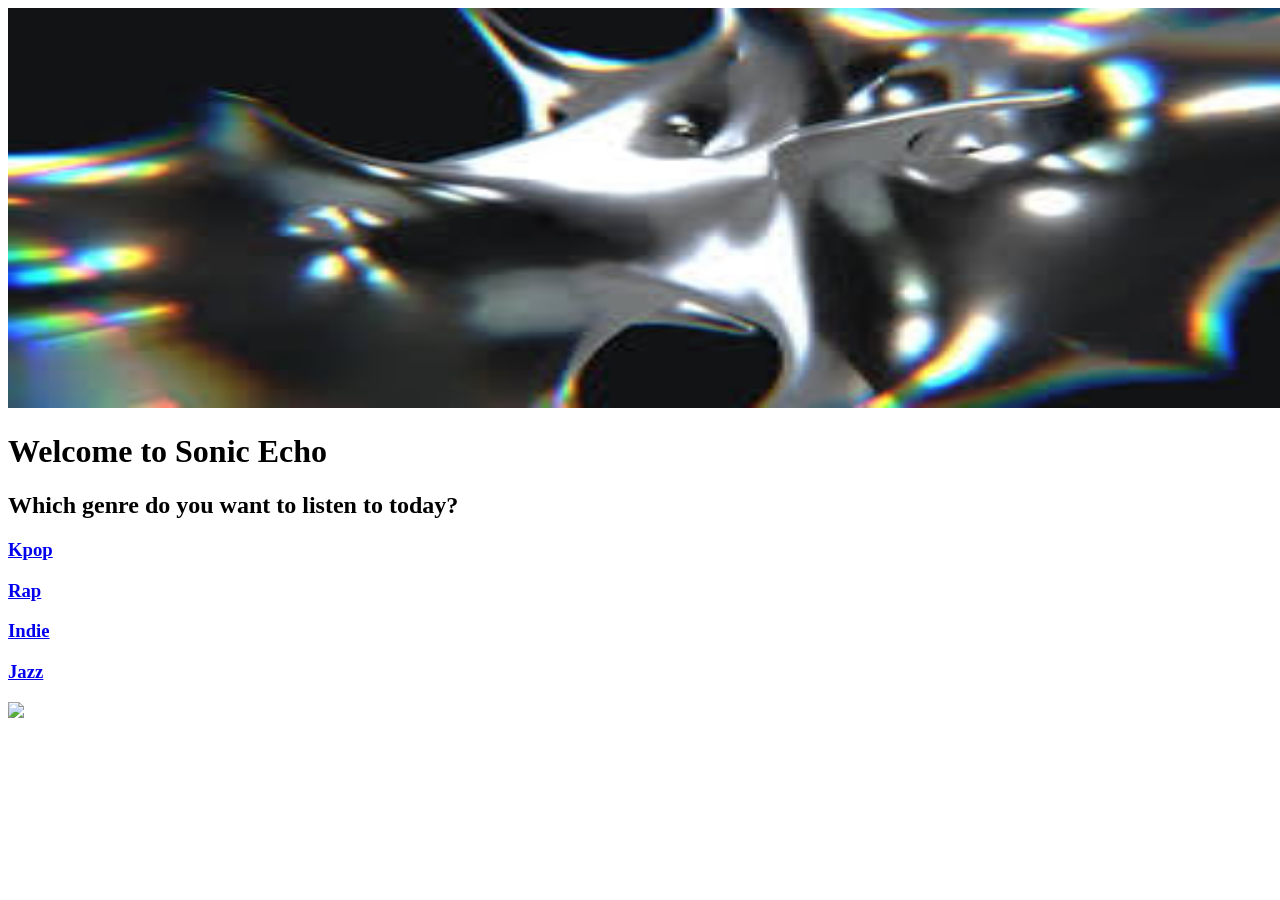
==== Website building/index.html @ 6dfc57d3 "almost all pages complete" ====
<!DOCTYPE html>
<html>
  <head>
    <title>Sonic Echo</title>
  </head>
  <body>
    <img src="/image/cyber.jpg" alt="cyber.jpg icon"style="width:1500px;height:400px;">

    <h1><b>Welcome to Sonic Echo</b></h1>
    <h2>Which genre do you want to listen to today?</h2>
    <h3><a href="https://sturdy-space-disco-5g64jgw9qw6x2pg6w-3000.app.github.dev/Website building/sckpop?serverWindowId=7c6d9be0-8827-4a45-81dd-c1b3ee8456de">Kpop</a></h3>
    <h3><a href="https://sturdy-space-disco-5g64jgw9qw6x2pg6w-3000.app.github.dev/Website building/scrap?serverWindowId=a2b9c176-0dfd-4b22-bd28-d32c17859040">Rap</a></h3>
    <h3><a href="https://sturdy-space-disco-5g64jgw9qw6x2pg6w-3000.app.github.dev/Website building/scindie?serverWindowId=5c33f3d2-13eb-4bfc-9c91-7bc42a2987b1">Indie</a></h3>
    <h3><a href="https://sturdy-space-disco-5g64jgw9qw6x2pg6w-3000.app.github.dev/Website building/scjazz?serverWindowId=06b64b98-21d6-4f14-969e-68a0081a4b15">Jazz</a></h3>

    
<img src = 
  </body>
</html>
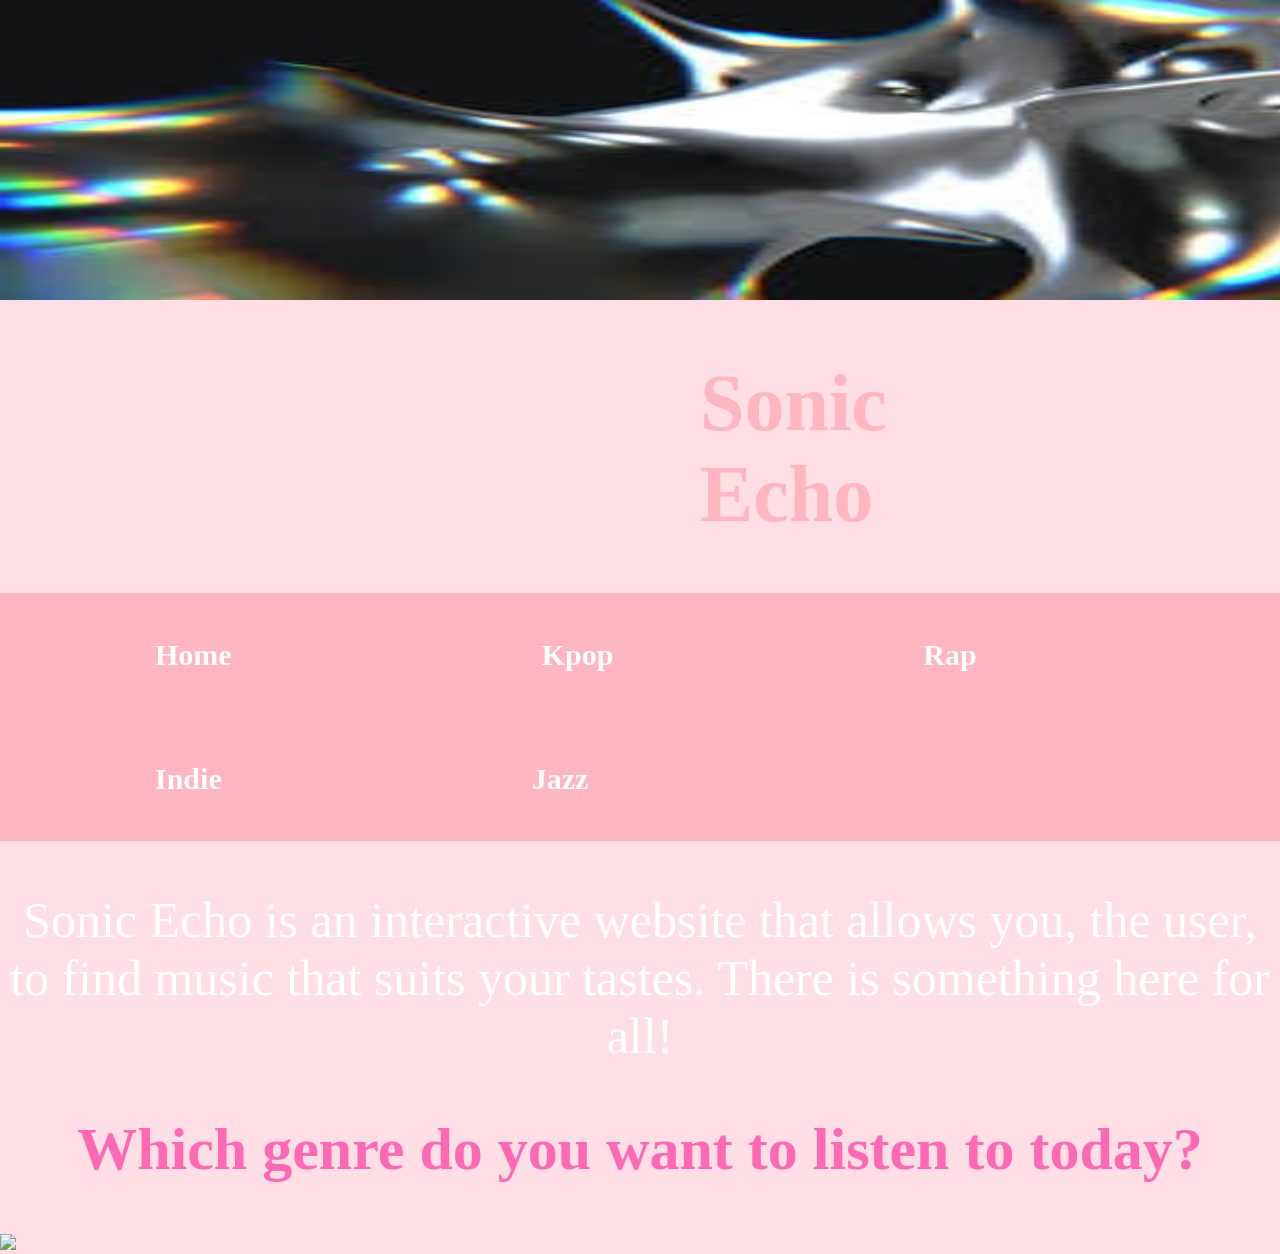
==== commit 389eafd9: "i" ====
--- a/Website building/index.html
+++ b/Website building/index.html
@@ -6,14 +6,51 @@
     <title>Sonic Echo</title>
   </head>
   <body>
-    <img src="/image/cyber.jpg" alt="cyber.jpg icon"style="width:1500px;height:400px;">
+      <link rel="stylesheet" href="style.css">
+    <style>
+      body{
+        background-color: rgb(255, 222, 230)
+      }
+      h3{
+        font-size: 30px;
+      }
+      h1{
+        color:lightpink;
+        font-size:80px;
+        margin-left: 700px;
+        margin-right: 700px;
+        font-family:cursive;
+      }
+      p{
+        color:rgb(255, 255, 255);
+        font-size:50px;
+        text-align: center;
+      }
+      h2{
+        color:hotpink;
+        font-size: 60px;
+        text-align: center;
+      }
+    </style>
+    <img src="/image/cyber.jpg" alt="cyber.jpg icon"style="width:2000px;height:300px;">
+    <h1><b>Sonic Echo</b></h1>
 
-    <h1><b>Welcome to Sonic Echo</b></h1>
+    
+
+
+    <nav class="navbar">
+      <ul>
+        <li><h3><a href="https://sturdy-space-disco-5g64jgw9qw6x2pg6w-3000.app.github.dev/Website building/index.html?serverWindowId=824ad67a-1909-4b69-bea8-d87584cac9e7">Home</a></h3></li>
+        <li><h3><a href="https://sturdy-space-disco-5g64jgw9qw6x2pg6w-3000.app.github.dev/Website building/sckpop.html">Kpop</a></h3></li>
+        <li><h3><a href="https://sturdy-space-disco-5g64jgw9qw6x2pg6w-3000.app.github.dev/Website building/scrap.html?serverWindowId=cf497287-a963-4b69-8748-5c193e1ccde0">Rap</a></h3></li>
+        <li><h3><a href="https://sturdy-space-disco-5g64jgw9qw6x2pg6w-3000.app.github.dev/Website building/scindie.html?serverWindowId=7807c789-18a3-42f8-9346-0ff51ba37677">Indie</a></h3></li>
+        <li><h3><a href="https://sturdy-space-disco-5g64jgw9qw6x2pg6w-3000.app.github.dev/Website building/scjazz.html?serverWindowId=28c608c5-044d-4da2-ac5e-59a6da0b698d">Jazz</a></h3></li>
+      </ul>
+    </nav>
+    
+    <p id="demo" class="center">Sonic Echo is an interactive website that allows you, the user, to find music that suits your tastes. There is something here for all!</p>
     <h2>Which genre do you want to listen to today?</h2>
-    <h3><a href="https://sturdy-space-disco-5g64jgw9qw6x2pg6w-3000.app.github.dev/Website building/sckpop?serverWindowId=7c6d9be0-8827-4a45-81dd-c1b3ee8456de">Kpop</a></h3>
-    <h3><a href="https://sturdy-space-disco-5g64jgw9qw6x2pg6w-3000.app.github.dev/Website building/scrap?serverWindowId=a2b9c176-0dfd-4b22-bd28-d32c17859040">Rap</a></h3>
-    <h3><a href="https://sturdy-space-disco-5g64jgw9qw6x2pg6w-3000.app.github.dev/Website building/scindie?serverWindowId=5c33f3d2-13eb-4bfc-9c91-7bc42a2987b1">Indie</a></h3>
-    <h3><a href="https://sturdy-space-disco-5g64jgw9qw6x2pg6w-3000.app.github.dev/Website building/scjazz?serverWindowId=06b64b98-21d6-4f14-969e-68a0081a4b15">Jazz</a></h3>
+   
 
     
 <img src = 
--- a/Website building/style.css
+++ b/Website building/style.css
@@ -0,0 +1,37 @@
+body {
+    margin: 0;
+    height: 100vh;
+    cursor: url('../images/custom.svg'), auto;
+    background: rgb(27, 27, 27);
+}
+
+.cursor {
+    width: 20px;
+    height: 20px;
+    border: 1px solid white;
+    
+}
+.navbar ul{
+    list-style-type: none;
+    background-color: lightpink;
+    padding: 0px;
+    margin: 0px;
+    overflow: hidden;
+}
+.navbar a{
+    color: white;
+    text-decoration: none;
+    padding: 15px;
+    display: block;
+    text-align: center;
+}
+.navbar a:hover{
+    background-color: hotpink;
+}
+.navbar li{
+    float: left;
+    margin-left: 140px;
+    margin-right: 140px;
+}
+
+
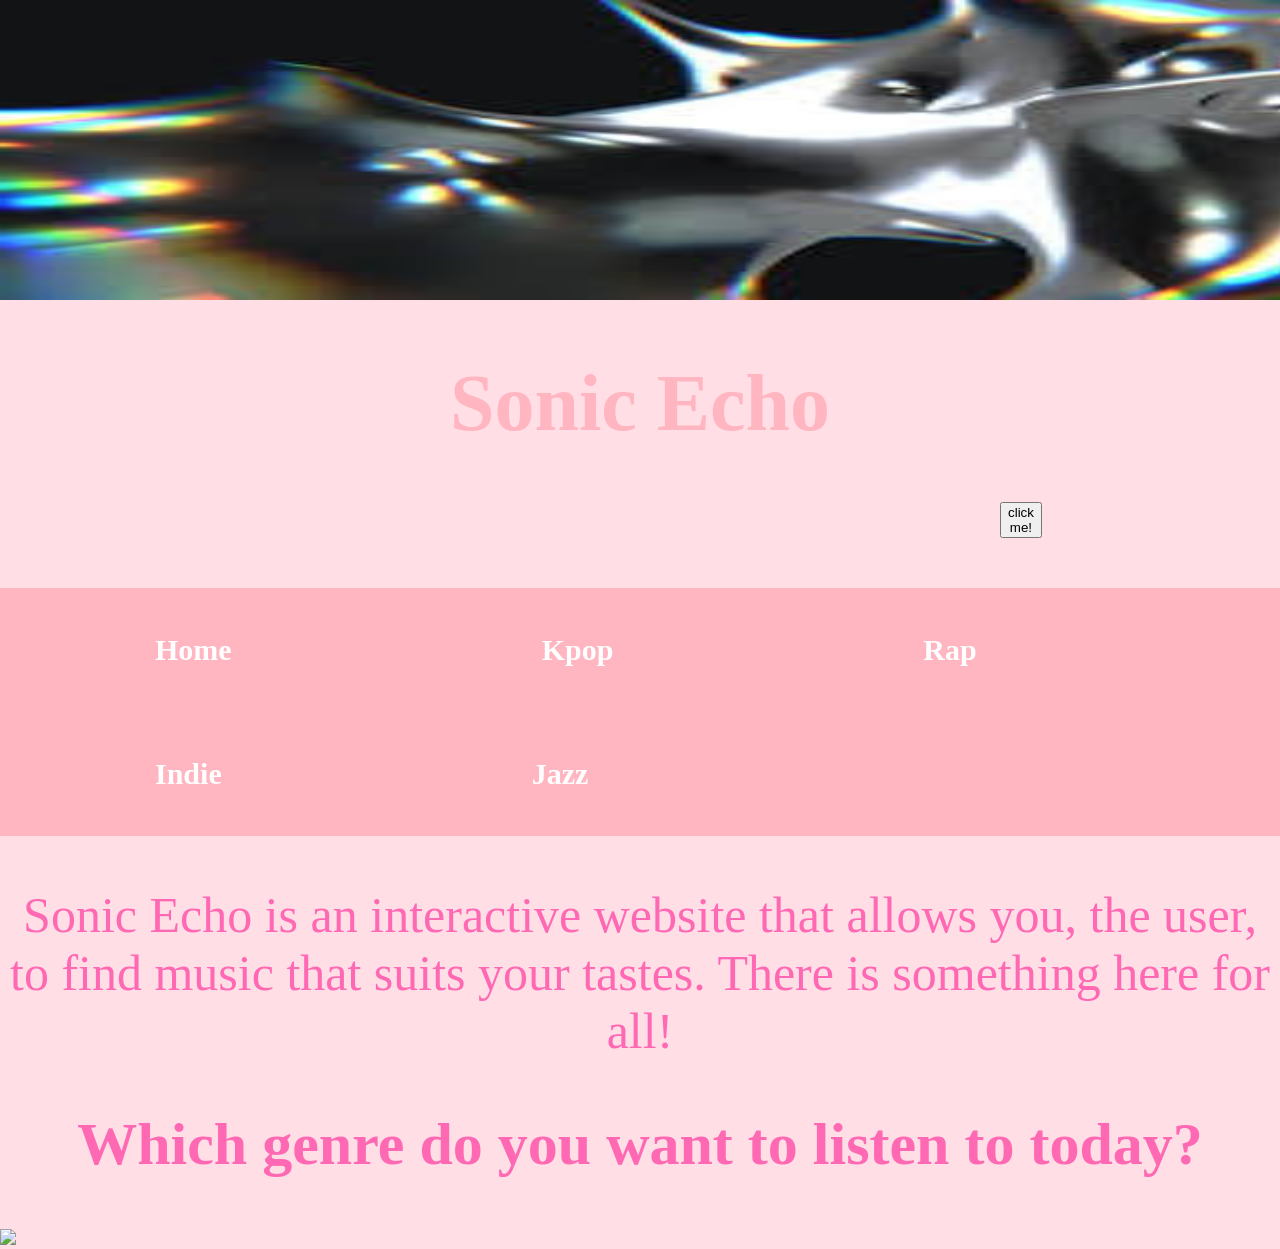
==== commit dcaa2164: "typewriter effect" ====
--- a/Website building/index.html
+++ b/Website building/index.html
@@ -17,12 +17,11 @@
       h1{
         color:lightpink;
         font-size:80px;
-        margin-left: 700px;
-        margin-right: 700px;
+        text-align: center;
         font-family:cursive;
       }
       p{
-        color:rgb(255, 255, 255);
+        color:hotpink;
         font-size:50px;
         text-align: center;
       }
@@ -31,12 +30,28 @@
         font-size: 60px;
         text-align: center;
       }
+      
     </style>
     <img src="/image/cyber.jpg" alt="cyber.jpg icon"style="width:2000px;height:300px;">
     <h1><b>Sonic Echo</b></h1>
 
+    <button class="button" onclick="typeWriter()">click me!</button>
     
+    <p id="demo"></p>
 
+  <script>
+    var i = 0;
+    var txt = 'Welcome to Sonic Echo!';
+    var speed = 50;
+
+    function typeWriter() {
+      if (i < txt.length) {
+        document.getElementById("demo").innerHTML += txt.charAt(i);
+        i++;
+        setTimeout(typeWriter, speed);
+      }
+    }
+  </script>
 
     <nav class="navbar">
       <ul>
@@ -48,7 +63,7 @@
       </ul>
     </nav>
     
-    <p id="demo" class="center">Sonic Echo is an interactive website that allows you, the user, to find music that suits your tastes. There is something here for all!</p>
+    <p class="center">Sonic Echo is an interactive website that allows you, the user, to find music that suits your tastes. There is something here for all!</p>
     <h2>Which genre do you want to listen to today?</h2>
    
 
--- a/Website building/style.css
+++ b/Website building/style.css
@@ -33,5 +33,7 @@
     margin-left: 140px;
     margin-right: 140px;
 }
-
-
+.button {
+   margin-left: 1000px;
+   margin-right: 1000px;
+}
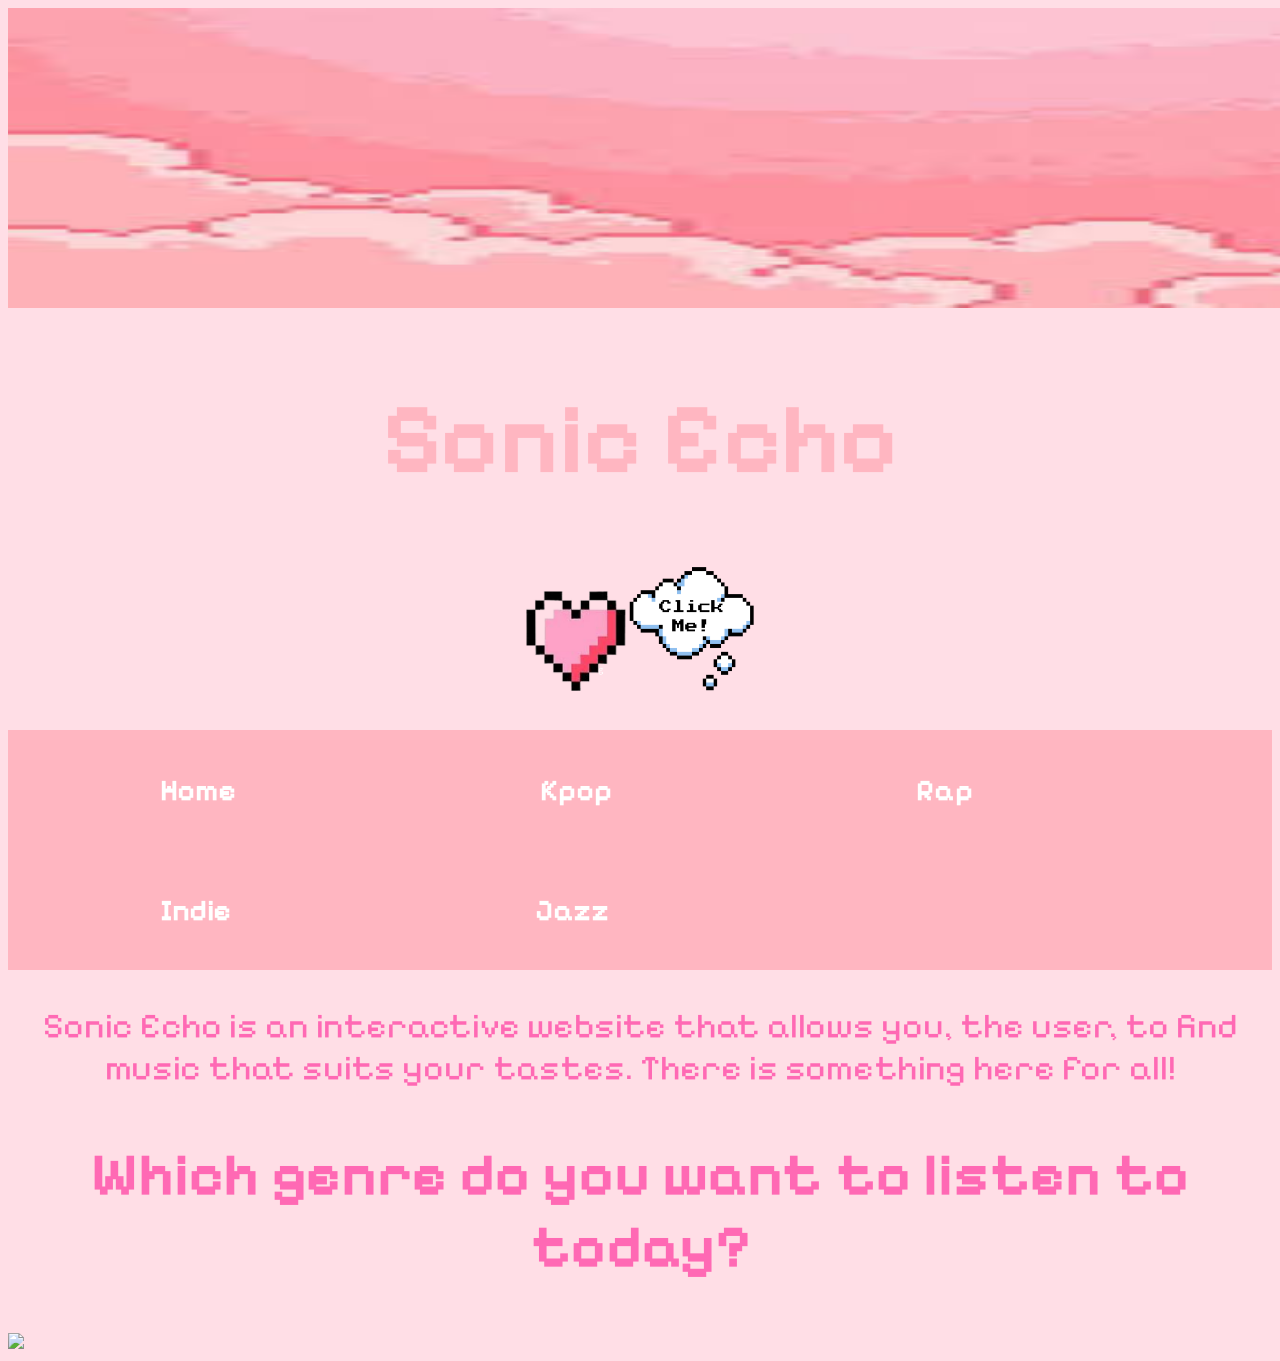
==== commit b24e7c0d: "added detail to jazz" ====
--- a/Website building/index.html
+++ b/Website building/index.html
@@ -7,7 +7,11 @@
   </head>
   <body>
       <link rel="stylesheet" href="style.css">
+      <link rel="preconnect" href="https://fonts.googleapis.com">
+      <link rel="preconnect" href="https://fonts.gstatic.com" crossorigin>
+      <link href="https://fonts.googleapis.com/css2?family=Pixelify+Sans:wght@400..700&display=swap" rel="stylesheet">
     <style>
+      
       body{
         background-color: rgb(255, 222, 230)
       }
@@ -16,26 +20,33 @@
       }
       h1{
         color:lightpink;
-        font-size:80px;
+        font-size:100px;
         text-align: center;
-        font-family:cursive;
       }
       p{
         color:hotpink;
-        font-size:50px;
+        font-size:35px;
         text-align: center;
+        font-style: normal;
       }
       h2{
         color:hotpink;
         font-size: 60px;
         text-align: center;
       }
-      
+      .myDiv{
+        text-align: center;
+      }
     </style>
-    <img src="/image/cyber.jpg" alt="cyber.jpg icon"style="width:2000px;height:300px;">
+    <img src="/image/pixlebackground.jpeg" alt="cyber.jpg icon"style="width:2030px;height:300px;">
     <h1><b>Sonic Echo</b></h1>
 
-    <button class="button" onclick="typeWriter()">click me!</button>
+    <div class="myDiv">
+      <button class="icon-button" onclick="typeWriter()">
+        <img src="/image/pixleheart3.png" alt="submit">
+      </button>
+      <img src="/image/pixlecloud.png" alt="cloud" style="width:125px; height: 125px">
+    </div> 
     
     <p id="demo"></p>
 
--- a/Website building/style.css
+++ b/Website building/style.css
@@ -1,15 +1,9 @@
 body {
-    margin: 0;
-    height: 100vh;
-    cursor: url('../images/custom.svg'), auto;
-    background: rgb(27, 27, 27);
-}
+    font-family: "Pixelify Sans", sans-serif;
+    font-optical-sizing: auto;
+    font-weight: <weight>;
+    font-style: normal;
 
-.cursor {
-    width: 20px;
-    height: 20px;
-    border: 1px solid white;
-    
 }
 .navbar ul{
     list-style-type: none;
@@ -21,7 +15,7 @@
 .navbar a{
     color: white;
     text-decoration: none;
-    padding: 15px;
+    padding: 12px;
     display: block;
     text-align: center;
 }
@@ -33,7 +27,33 @@
     margin-left: 140px;
     margin-right: 140px;
 }
-.button {
-   margin-left: 1000px;
-   margin-right: 1000px;
+.icon-button {
+    background: transparent;
+    border: none;
+    padding: 0;
+    cursor: pointer;
 }
+.icon-button img{
+    width: 100px;
+    height: 100px;
+}
+.space {
+    margin-right: 200px;
+    text-decoration: none;
+    color: inherit;
+}
+.space2{
+    text-decoration: none;
+    color: inherit;
+}
+.space3{
+    color: inherit;
+}
+.JC {
+  border-radius: 25px;
+  background-color: goldenrod;
+  padding: 5px;
+  width: 200px;
+  height: 150px;
+  margin-left: 200px;
+}
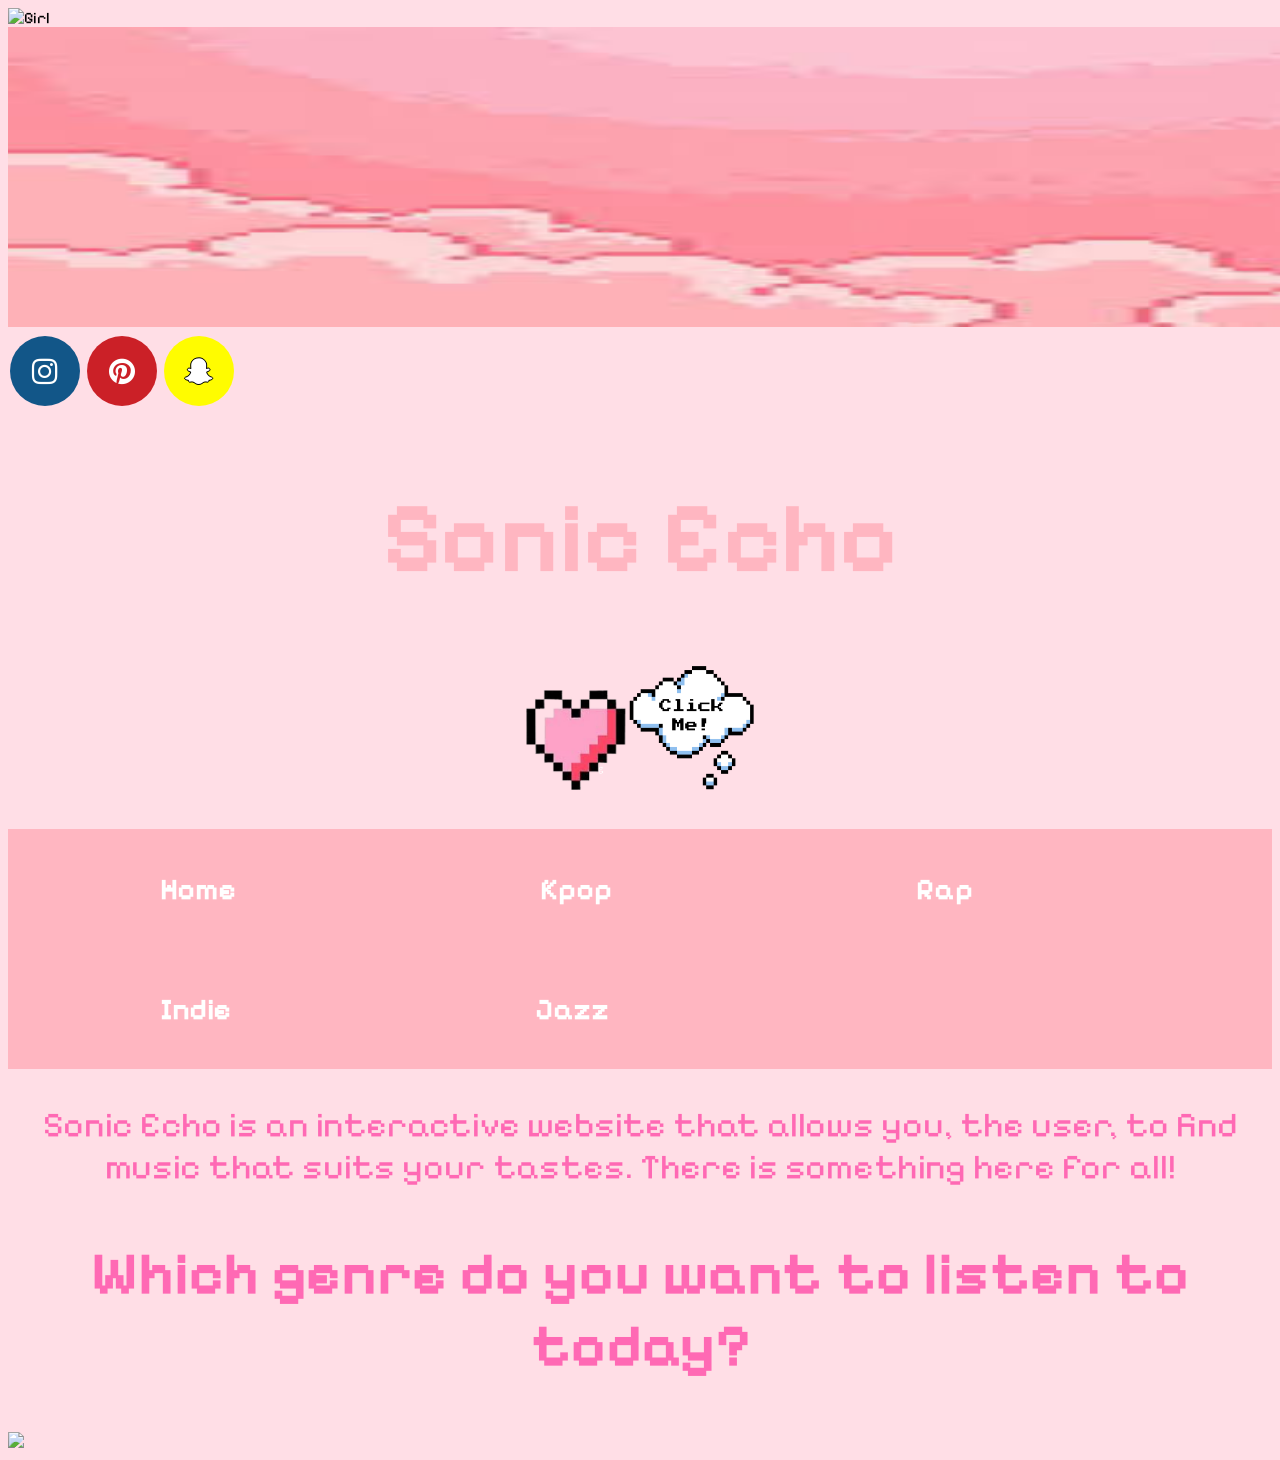
==== commit dde108ae: "social media" ====
--- a/Website building/index.html
+++ b/Website building/index.html
@@ -5,6 +5,8 @@
   <head>
     <title>Sonic Echo</title>
   </head>
+  <meta name="viewport" content="width=device-width, initial-scale=1">
+  <link rel="stylesheet" href="https://cdnjs.cloudflare.com/ajax/libs/font-awesome/4.7.0/css/font-awesome.min.css">
   <body>
       <link rel="stylesheet" href="style.css">
       <link rel="preconnect" href="https://fonts.googleapis.com">
@@ -38,7 +40,17 @@
         text-align: center;
       }
     </style>
+    
+    <div class="img-magnifier-container">
+      <img id="myimage" src="img_girl.jpg" width="600" height="400" alt="Girl">
+    </div>
+
     <img src="/image/pixlebackground.jpeg" alt="cyber.jpg icon"style="width:2030px;height:300px;">
+    
+    <a href="#" class="fa fa-instagram"></a>
+    <a href="#" class="fa fa-pinterest"></a>
+    <a href="#" class="fa fa-snapchat-ghost"></a>
+
     <h1><b>Sonic Echo</b></h1>
 
     <div class="myDiv">
--- a/Website building/style.css
+++ b/Website building/style.css
@@ -56,4 +56,29 @@
   width: 200px;
   height: 150px;
   margin-left: 200px;
-}+}
+.fa {
+  padding: 20px;
+  font-size: 30px;
+  width: 30px;
+  text-align: center;
+  text-decoration: none;
+  margin: 5px 2px;
+  border-radius: 50%;
+}
+.fa:hover {
+    opacity: 0.7;
+}
+.fa-instagram {
+  background: #125688;
+  color: white;
+}
+.fa-pinterest {
+  background: #cb2027;
+  color: white;
+}
+.fa-snapchat-ghost {
+  background: #fffc00;
+  color: white;
+  text-shadow: -1px 0 black, 0 1px black, 1px 0 black, 0 -1px black;
+}
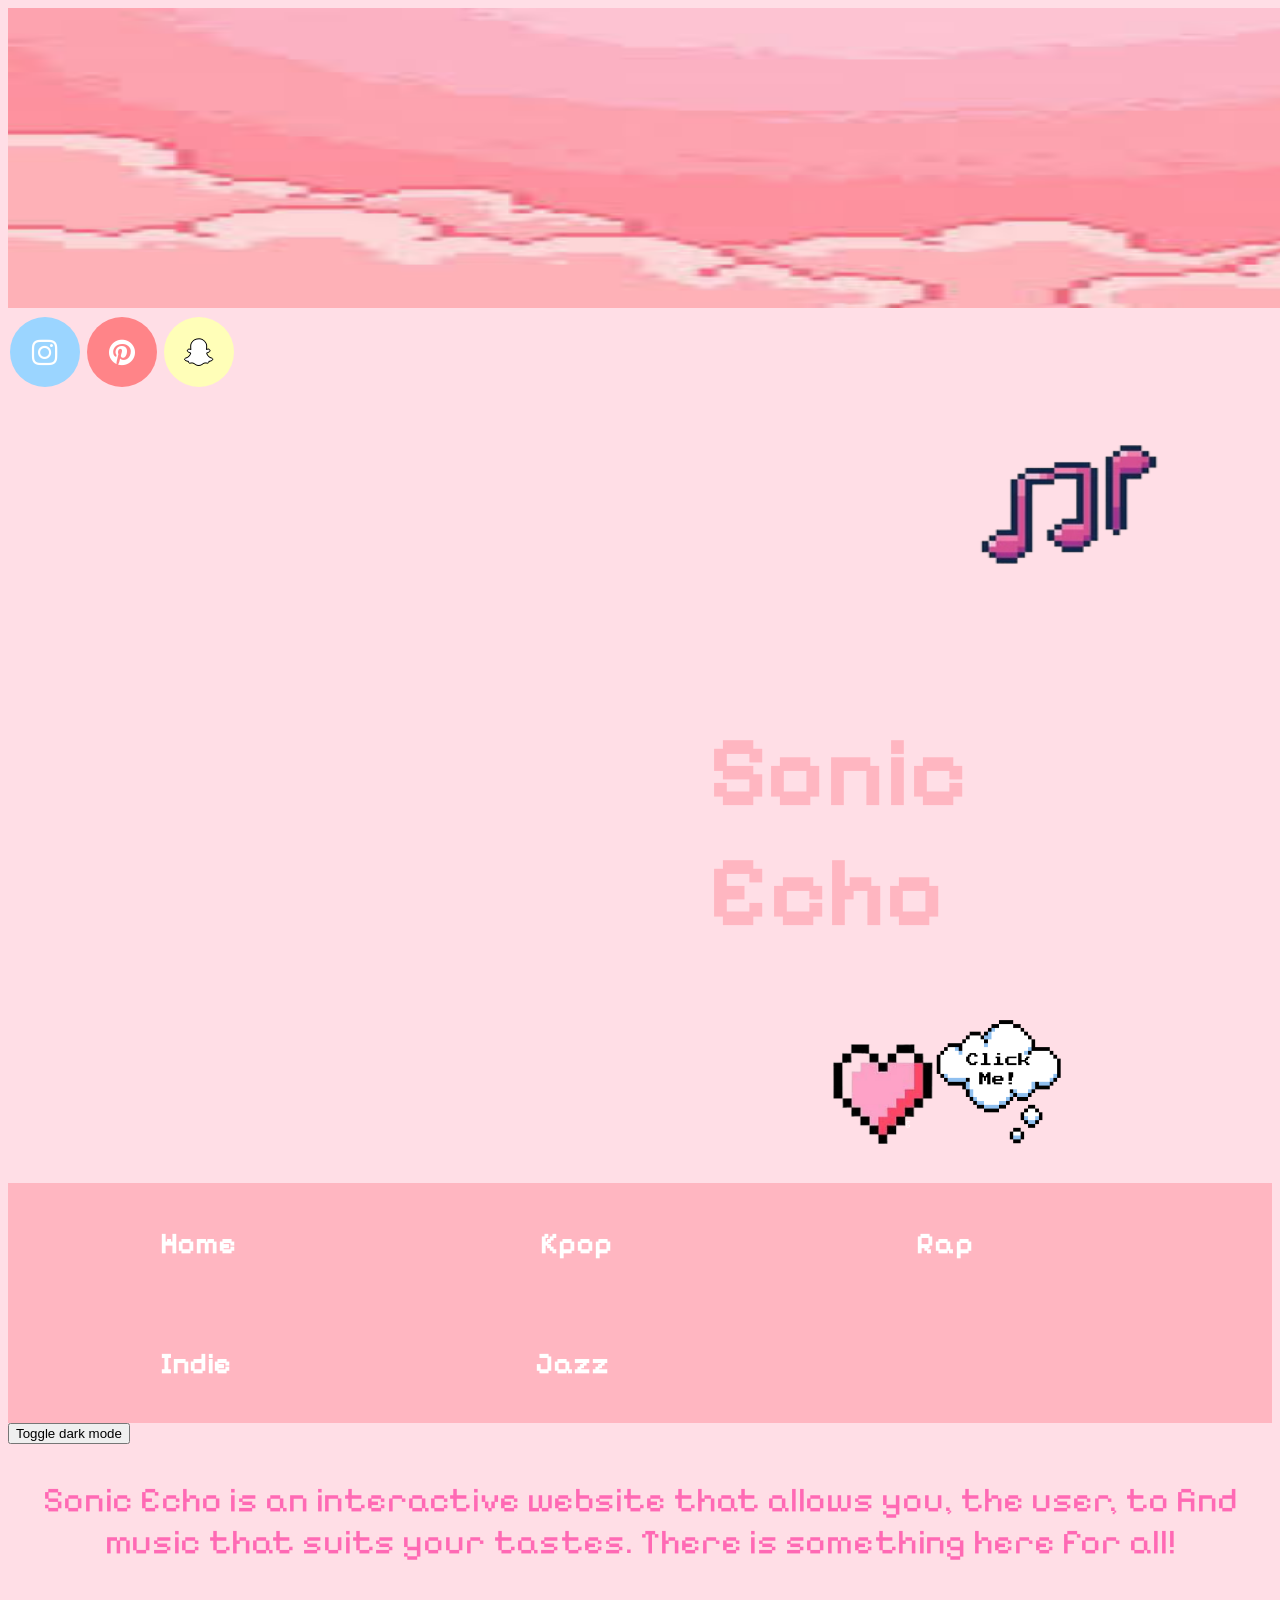
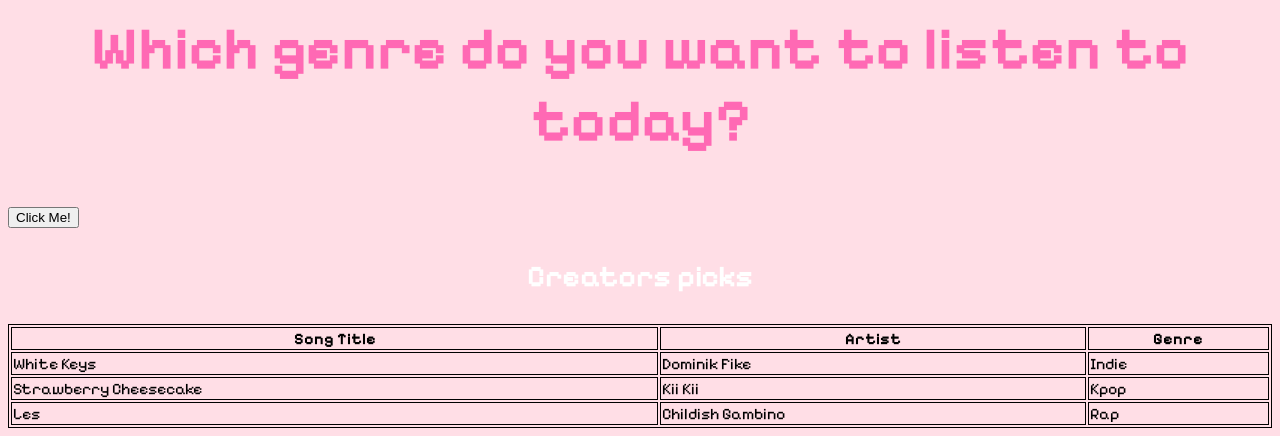
==== commit 7400fde2: "finished" ====
--- a/Website building/index.html
+++ b/Website building/index.html
@@ -19,11 +19,14 @@
       }
       h3{
         font-size: 30px;
+        text-align: center;
+        color: white
       }
       h1{
         color:lightpink;
         font-size:100px;
-        text-align: center;
+        margin-left:700px;
+        margin-right:75px;
       }
       p{
         color:hotpink;
@@ -36,20 +39,24 @@
         font-size: 60px;
         text-align: center;
       }
-      .myDiv{
-        text-align: center;
+      .hide{
+        display: none;
+      }
+      table, th, td {
+        border: 1px solid black;
       }
     </style>
+
+
+    <img src="/image/pixlebackground.jpeg" alt="cyber.jpg icon"style="width:1885px;height:300px;">
     
-    <div class="img-magnifier-container">
-      <img id="myimage" src="img_girl.jpg" width="600" height="400" alt="Girl">
-    </div>
 
-    <img src="/image/pixlebackground.jpeg" alt="cyber.jpg icon"style="width:2030px;height:300px;">
-    
     <a href="#" class="fa fa-instagram"></a>
     <a href="#" class="fa fa-pinterest"></a>
     <a href="#" class="fa fa-snapchat-ghost"></a>
+
+
+    <img class="crop" src="/image/pinknote.png" alt="cyber.jpg icon"style="width:400px;height:400px;">
 
     <h1><b>Sonic Echo</b></h1>
 
@@ -68,12 +75,18 @@
     var speed = 50;
 
     function typeWriter() {
-      if (i < txt.length) {
+        if (i < txt.length) {
         document.getElementById("demo").innerHTML += txt.charAt(i);
         i++;
         setTimeout(typeWriter, speed);
-      }
+        }
     }
+
+    function myFunction() {
+      var element = document.body;
+      element.classList.toggle("dark-mode");
+    }
+
   </script>
 
     <nav class="navbar">
@@ -86,12 +99,39 @@
       </ul>
     </nav>
     
+    <button onclick="myFunction()">Toggle dark mode</button>
+
     <p class="center">Sonic Echo is an interactive website that allows you, the user, to find music that suits your tastes. There is something here for all!</p>
     <h2>Which genre do you want to listen to today?</h2>
-   
+
+
+    <input class="molang" type="button" onclick="alert('&#128150')" value="Click Me!">
 
     
-<img src = 
+    <h3>Creators picks</h3>
+
+    <table style="width:100%">
+      <tr>
+        <th>Song Title</th>
+        <th>Artist</th> 
+        <th>Genre</th>
+      </tr>
+      <tr>
+        <td>White Keys</td>
+        <td>Dominik Fike</td>
+        <td>Indie</td>
+      </tr>
+      <tr>
+        <td>Strawberry Cheesecake</td>
+        <td>Kii Kii</td>
+        <td>Kpop</td>
+      </tr>
+      <tr>
+        <td>Les</td>
+        <td>Childish Gambino</td>
+        <td>Rap</td>
+      </tr>
+    </table>
   </body>
 </html>
 
--- a/Website building/style.css
+++ b/Website building/style.css
@@ -27,11 +27,101 @@
     margin-left: 140px;
     margin-right: 140px;
 }
+.navbar2 ul{
+    list-style-type: none;
+    background-color: goldenrod;
+    padding: 0px;
+    margin: 0px;
+    overflow: hidden;
+}
+.navbar2 a{
+    color: white;
+    text-decoration: none;
+    padding: 12px;
+    display: block;
+    text-align: center;
+}
+.navbar2 a:hover{
+    background-color: burlywood;
+}
+.navbar2 li{
+    float: left;
+    margin-left: 140px;
+    margin-right: 140px;
+}
+.navbar3 ul{
+    list-style-type: none;
+    background-color: rgb(46, 190, 238);
+    padding: 0px;
+    margin: 0px;
+    overflow: hidden;
+}
+.navbar3 a{
+    color: white;
+    text-decoration: none;
+    padding: 12px;
+    display: block;
+    text-align: center;
+}
+.navbar3 a:hover{
+    background-color: rgb(2, 108, 134);
+}
+.navbar3 li{
+    float: left;
+    margin-left: 140px;
+    margin-right: 140px;
+}
+.navbar4 ul{
+    list-style-type: none;
+    background-color: darkred;
+    padding: 0px;
+    margin: 0px;
+    overflow: hidden;
+}
+.navbar4 a{
+    color: white;
+    text-decoration: none;
+    padding: 12px;
+    display: block;
+    text-align: center;
+}
+.navbar4 a:hover{
+    background-color: lightcoral;
+}
+.navbar4 li{
+    float: left;
+    margin-left: 140px;
+    margin-right: 140px;
+}
+.navbar5 ul{
+    list-style-type: none;
+    background-color: plum;
+    padding: 0px;
+    margin: 0px;
+    overflow: hidden;
+}
+.navbar5 a{
+    color: white;
+    text-decoration: none;
+    padding: 12px;
+    display: block;
+    text-align: center;
+}
+.navbar5 a:hover{
+    background-color: rgb(254, 213, 254);
+}
+.navbar5 li{
+    float: left;
+    margin-left: 140px;
+    margin-right: 140px;
+}
 .icon-button {
     background: transparent;
     border: none;
     padding: 0;
     cursor: pointer;
+    margin-left: 825px;
+    clear: right;
 }
 .icon-button img{
     width: 100px;
@@ -55,7 +145,7 @@
   padding: 5px;
   width: 200px;
   height: 150px;
-  margin-left: 200px;
+  margin-left: 50px;
 }
 .fa {
   padding: 20px;
@@ -70,15 +160,58 @@
     opacity: 0.7;
 }
 .fa-instagram {
-  background: #125688;
+  background: #9bd5ff;
   color: white;
 }
 .fa-pinterest {
-  background: #cb2027;
+  background: #ff8488;
   color: white;
 }
 .fa-snapchat-ghost {
-  background: #fffc00;
+  background: hsl(59, 100%, 86%);
   color: white;
   text-shadow: -1px 0 black, 0 1px black, 1px 0 black, 0 -1px black;
 }
+.crop{
+    clip-path: square(50%);
+    float:right;
+
+}
+.container{
+    display:flex;
+    background-color: transparent;
+    flex-direction:row;
+    flex-wrap:wrap;
+    justify-content: center;
+}
+.container div{
+  background-color: transparent;
+  margin: 10px;
+  padding: 20px;
+  font-size: 24px;
+}
+.border{
+    border-radius: 25px;
+    border: 2px solid #ffffff;
+    padding: 20px;
+    width: 200px;
+    height: 150px;
+}
+.floatstyle{
+    float:right;
+    border-radius: 25px;
+    background-color: goldenrod;
+    padding: 5px;
+    margin-top: 10px;
+    margin-right: 400px;
+}
+.CB{
+    float:left;
+}
+.clear{
+    clear: left;
+}
+.dark-mode {
+    background-color: black;
+    color: white;
+}
